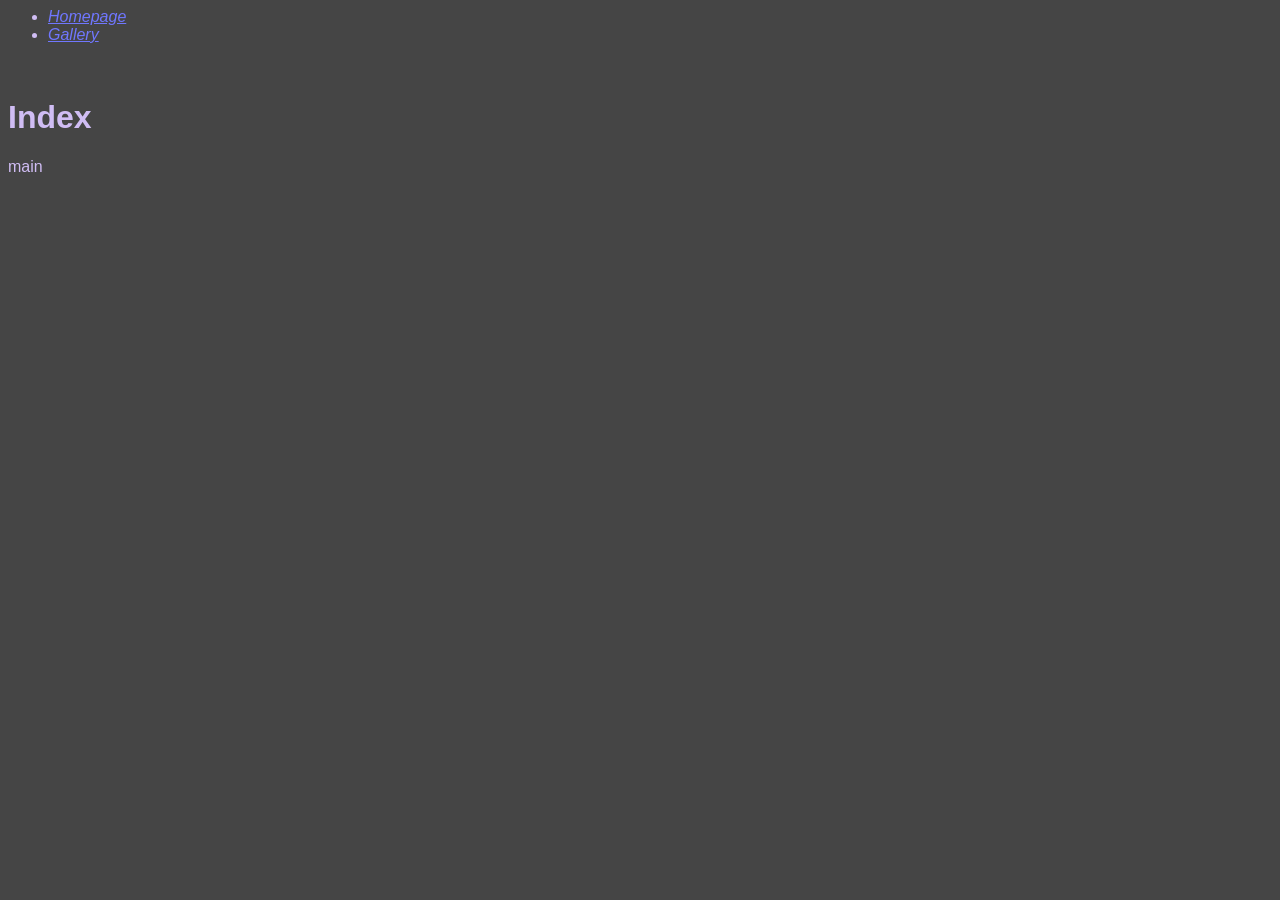
==== index.html @ 6f862905 "Update index.html" ====
<html> 
  
  <head>
    <title>SteelsWheels Car Detailers</title>
    <link rel="stylesheet" href="style.css">
    <meta name="viewport" content="width=device-width, initial-scale=1.0">
  </head>
  
  <body>

    <div id = "top">
      <nav> <!--Navbar Navigation-->
        <ul>
          <li><i><a href="index.html">Homepage</a></i></li>
          <li><i><a href="gallery.html">Gallery</a></i></li>
        </ul>
      </nav>
    </div>
    
    <main><main> <!--Main Section of Body-->
      <div id="main"><br>
        <h1>Index</h1>
        <p>main</p>
      </div>
    </main>  
    
  </body>
   
</html>
---- style.css ----
body {
	background-color: #454545; 
	font-family:'Lucida Sans', 'Lucida Sans Regular', 'Lucida Grande',
        		'Lucida Sans Unicode', Geneva, Verdana, sans-serif;
	color:#d0bdf4;
}

a:visited {
color: #a270ff;
}

a:link {
color: #7077ff;
}
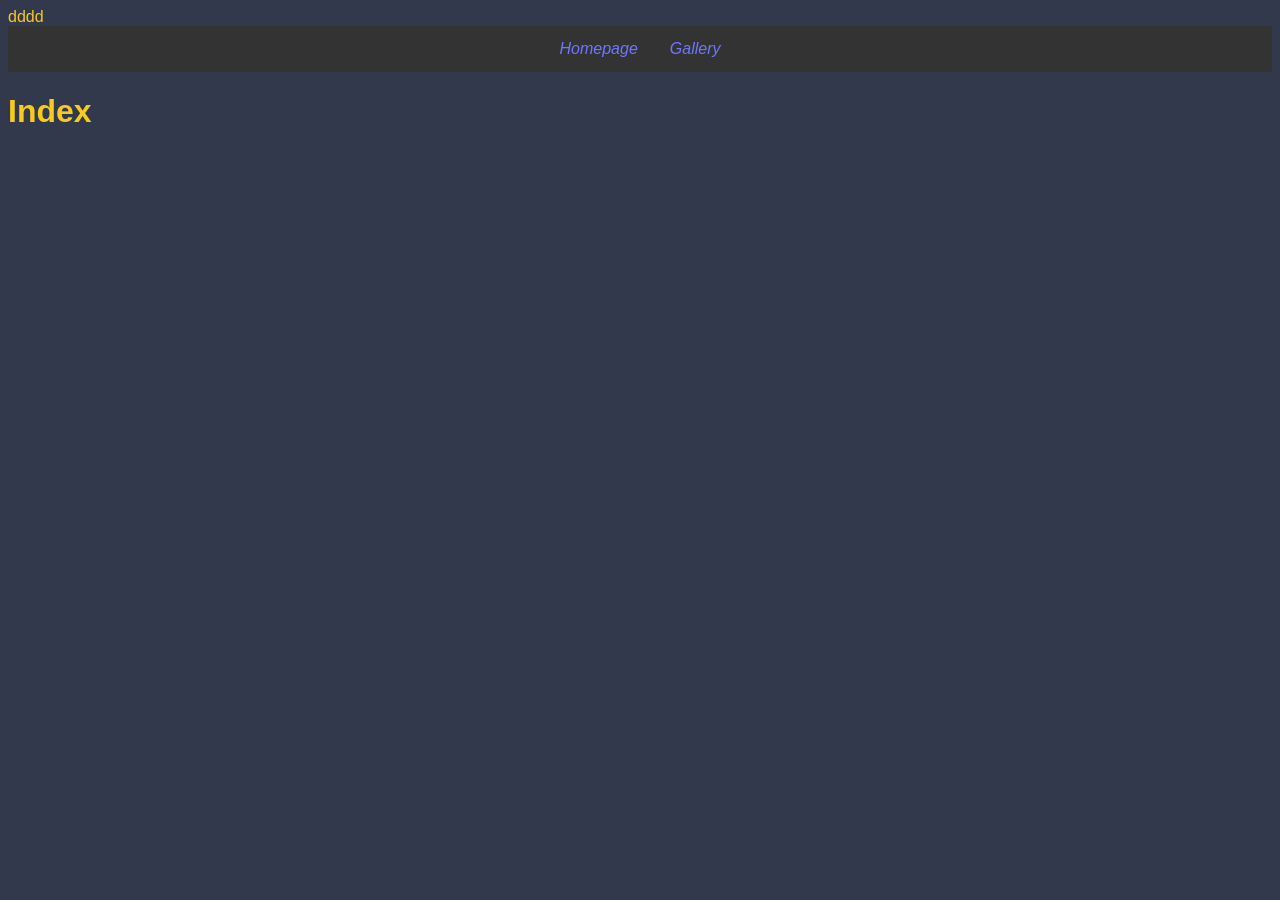
==== commit 28bc7176: "Update index.html" ====
--- a/index.html
+++ b/index.html
@@ -9,18 +9,23 @@
   <body>
 
     <div id = "top">
+
+      <div id="logo">
+        dddd
+      </div>
+      
       <nav> <!--Navbar Navigation-->
         <ul>
           <li><i><a href="index.html">Homepage</a></i></li>
           <li><i><a href="gallery.html">Gallery</a></i></li>
         </ul>
       </nav>
+      
     </div>
     
-    <main><main> <!--Main Section of Body-->
-      <div id="main"><br>
+    <main> <!--Main Section of Body-->
+      <div>
         <h1>Index</h1>
-        <p>main</p>
       </div>
     </main>  
     
--- a/style.css
+++ b/style.css
@@ -1,8 +1,8 @@
 body {
-	background-color: #454545; 
+	background-color: #32394c; 
 	font-family:'Lucida Sans', 'Lucida Sans Regular', 'Lucida Grande',
         		'Lucida Sans Unicode', Geneva, Verdana, sans-serif;
-	color:#d0bdf4;
+	color:#f7ca1e;
 }
 
 a:visited {
@@ -12,3 +12,25 @@
 a:link {
 color: #7077ff;
 }
+
+
+/*Navigation*/
+ul {
+  list-style-type: none;
+  margin: 0;
+  padding: 0;
+  background-color: #333333;
+  display: flex;
+  justify-content: center;
+}
+
+ul li a {
+  display: block;
+  color: white;
+  padding: 14px 16px;
+  text-decoration: none;
+}
+
+ul li a:hover {
+  background-color: #111111;
+}
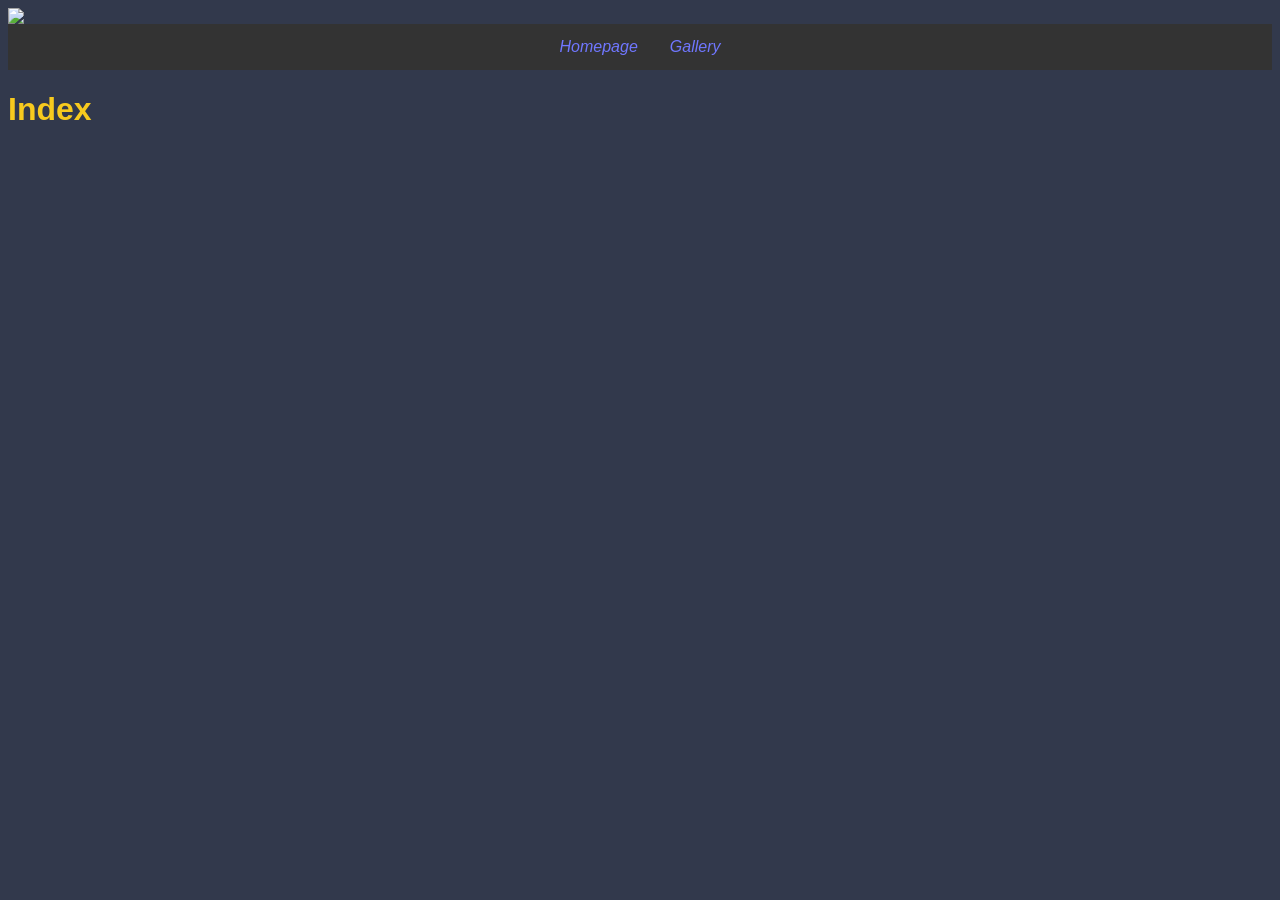
==== commit 21fa8199: "Update index.html" ====
--- a/index.html
+++ b/index.html
@@ -10,8 +10,8 @@
 
     <div id = "top">
 
-      <div id="logo">
-        dddd
+      <div id="logoContainer">
+        <img id="logo" src = "https://raw.githubusercontent.com/SteelSyntax/steelswheels/6d96682d579f0abdfd72ff0fe20f864b0ac57e53/assests/img/SWlogo.png">
       </div>
       
       <nav> <!--Navbar Navigation-->
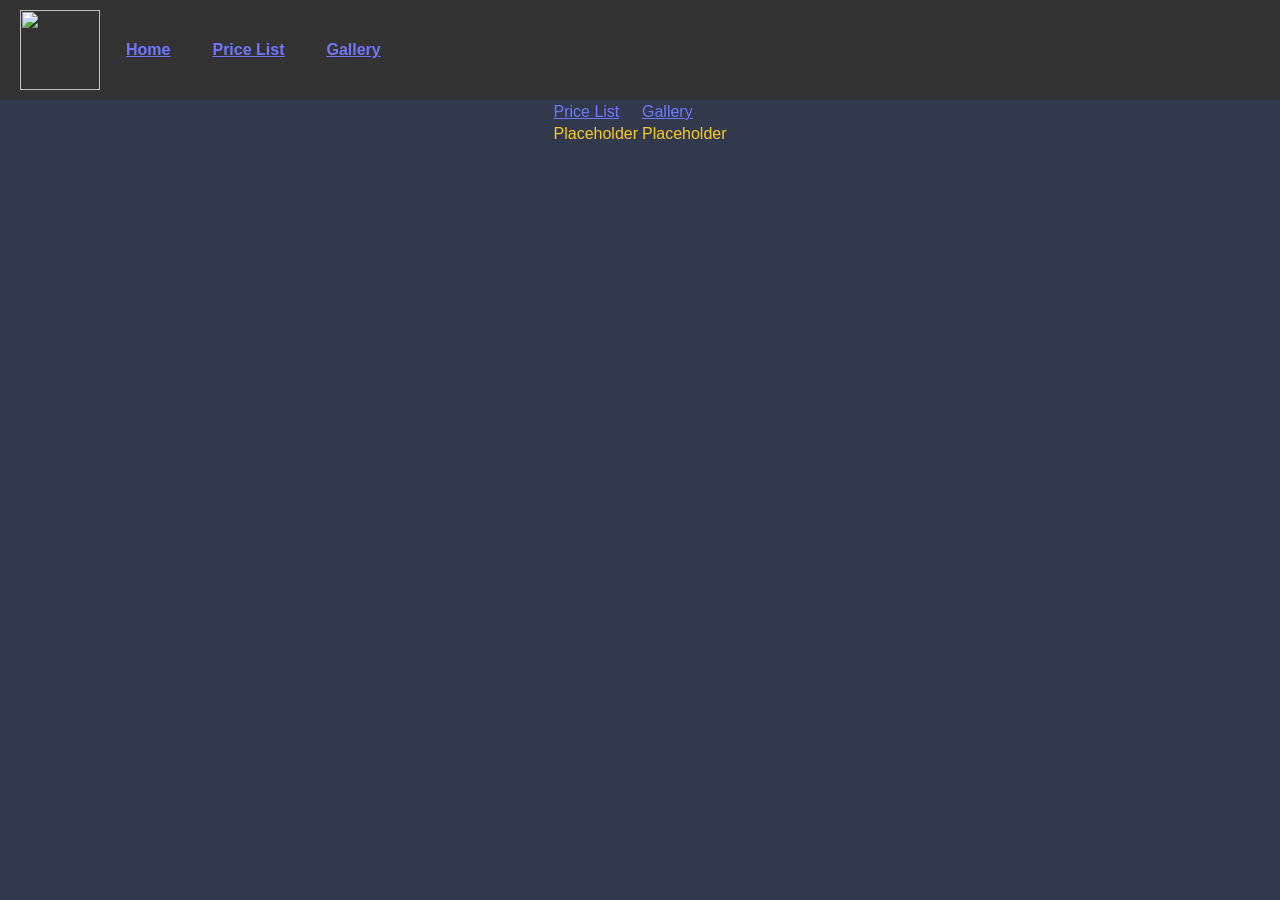
==== commit 2b550e4a: "Update index.html" ====
--- a/index.html
+++ b/index.html
@@ -8,26 +8,39 @@
   
   <body>
 
-    <div id = "top">
+    
+    <nav> <!--Navbar Navigation-->
 
       <div id="logoContainer">
         <img id="logo" src = "https://raw.githubusercontent.com/SteelSyntax/steelswheels/6d96682d579f0abdfd72ff0fe20f864b0ac57e53/assests/img/SWlogo.png">
       </div>
       
-      <nav> <!--Navbar Navigation-->
-        <ul>
-          <li><i><a href="index.html">Homepage</a></i></li>
-          <li><i><a href="gallery.html">Gallery</a></i></li>
-        </ul>
-      </nav>
+      <ul>
+        <li><a href="index.html">Home</a></li>
+        <li><a href="priceList.html">Price List</a></li>
+        <li><a href="gallery.html">Gallery</a></li>
+      </ul>
       
-    </div>
+    </nav>
+
     
     <main> <!--Main Section of Body-->
-      <div>
-        <h1>Index</h1>
-      </div>
+
+      <center>
+        <table>
+          <tr>
+            <td><a href="priceList.html">Price List</a></td>
+            <td><a href="gallery.html">Gallery</a></td>
+          </tr>
+          <tr>
+            <td>Placeholder</td>
+            <td>Placeholder</td>
+          </tr>
+        </table>
+      </center>
+      
     </main>  
+
     
   </body>
    
--- a/style.css
+++ b/style.css
@@ -6,31 +6,61 @@
 }
 
 a:visited {
-color: #a270ff;
+	color: #a270ff;
 }
 
 a:link {
-color: #7077ff;
+	color: #7077ff;
+}
+
+main {
+	margin-top: 100px;
 }
 
 
 /*Navigation*/
-ul {
+/* Navbar container */
+nav {
+  background-color: #333333; /* black bar */
+  width: 100%;
+  position: fixed; /* stays at top when scrolling */
+  top: 0;
+  left: 0;
+  display: flex;
+  align-items: center; /* vertically center logo and links */
+  padding: 10px 20px;
+  z-index: 1000; /* keeps navbar above other content */
+}
+
+/* Logo container */
+#logoContainer {
+  display: flex;
+  align-items: center;
+}
+
+/* Logo image */
+#logo {
+  height: 80px; /* adjust size as needed */
+  width: auto;
+}
+
+/* Navigation list */
+nav ul {
   list-style-type: none;
   margin: 0;
   padding: 0;
-  background-color: #333333;
   display: flex;
-  justify-content: center;
+  gap: 10px;
+  padding-left: 10px;
 }
 
-ul li a {
-  display: block;
+/* Navigation links */
+nav ul li a {
   color: white;
+  font-weight: bold;
   padding: 14px 16px;
-  text-decoration: none;
 }
 
-ul li a:hover {
+nav ul li a:hover {
   background-color: #111111;
 }
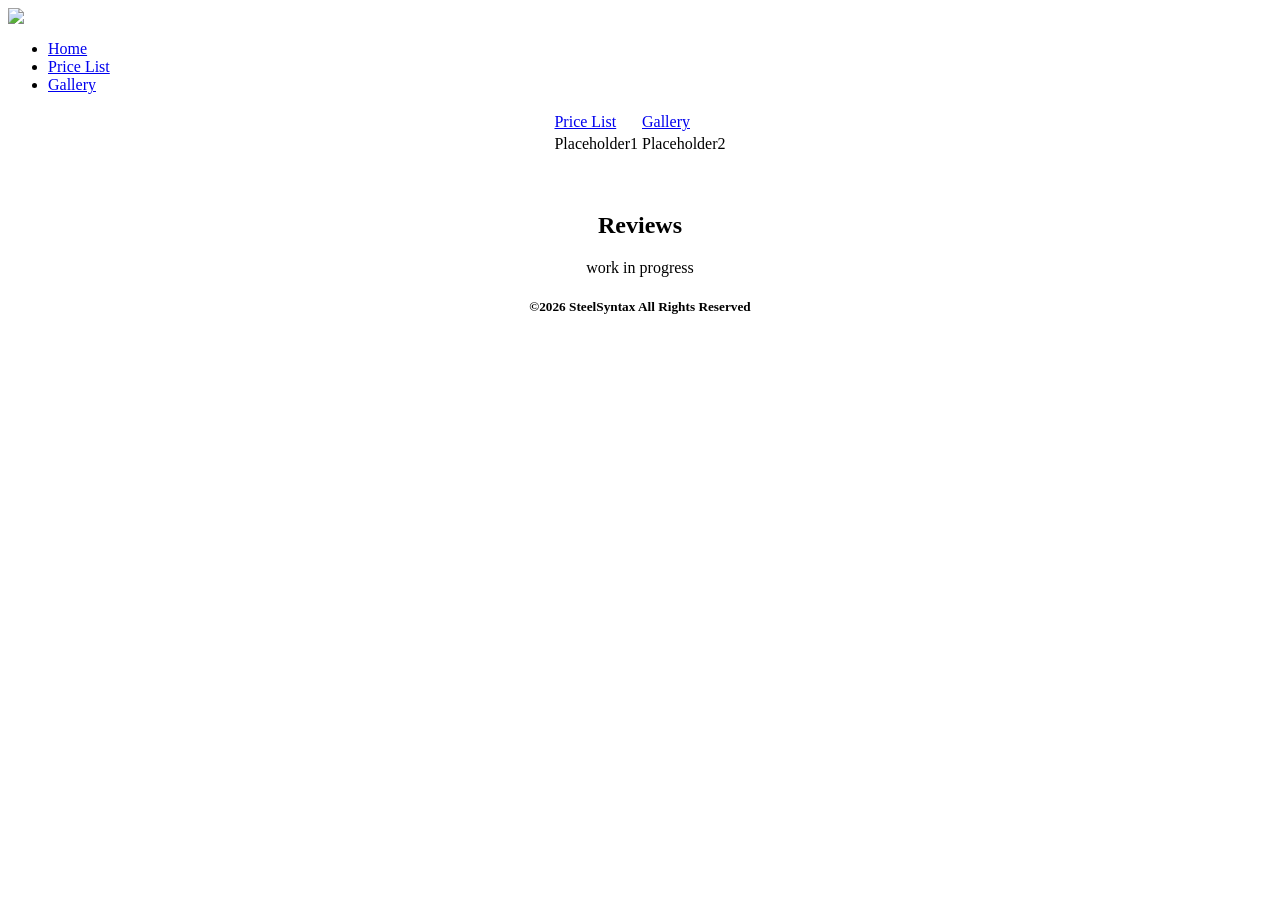
==== commit 17ff4d88: "Update index.html" ====
--- a/index.html
+++ b/index.html
@@ -2,12 +2,14 @@
   
   <head>
     <title>SteelsWheels Car Detailers</title>
-    <link rel="stylesheet" href="style.css">
+    <link rel="stylesheet" href="sw.css">
     <meta name="viewport" content="width=device-width, initial-scale=1.0">
+    <meta charset="UTF-8">
   </head>
   
   <body>
 
+    
     
     <nav> <!--Navbar Navigation-->
 
@@ -23,26 +25,47 @@
       
     </nav>
 
+
     
     <main> <!--Main Section of Body-->
 
-      <center>
-        <table>
-          <tr>
-            <td><a href="priceList.html">Price List</a></td>
-            <td><a href="gallery.html">Gallery</a></td>
-          </tr>
-          <tr>
-            <td>Placeholder</td>
-            <td>Placeholder</td>
-          </tr>
-        </table>
-      </center>
+      <div id="pages">
+        <center>
+          <table>
+            <tr>
+              <td id="priceListCard" class="card-text"><a href="priceList.html">Price List</a></td>
+              <td id="galleryCard"  class="card-text"><a href="gallery.html">Gallery</a></td>
+            </tr>
+            <tr>
+              <td>Placeholder1</td>
+              <td>Placeholder2</td>
+            </tr>
+          </table>
+        </center>
+      </div>
+      
+      <br><br>
+      
+      <div>
+        <center>
+          <h2>Reviews</h2>
+          <p>work in progress</p>
+        </center>
+      </div>
       
     </main>  
-
+    
+    
+    
+    <footer>
+      <center><h5>©2026 SteelSyntax All Rights Reserved </h5></center>
+    </footer>
+    
+    
     
   </body>
    
 </html>
+   
+</html>
 
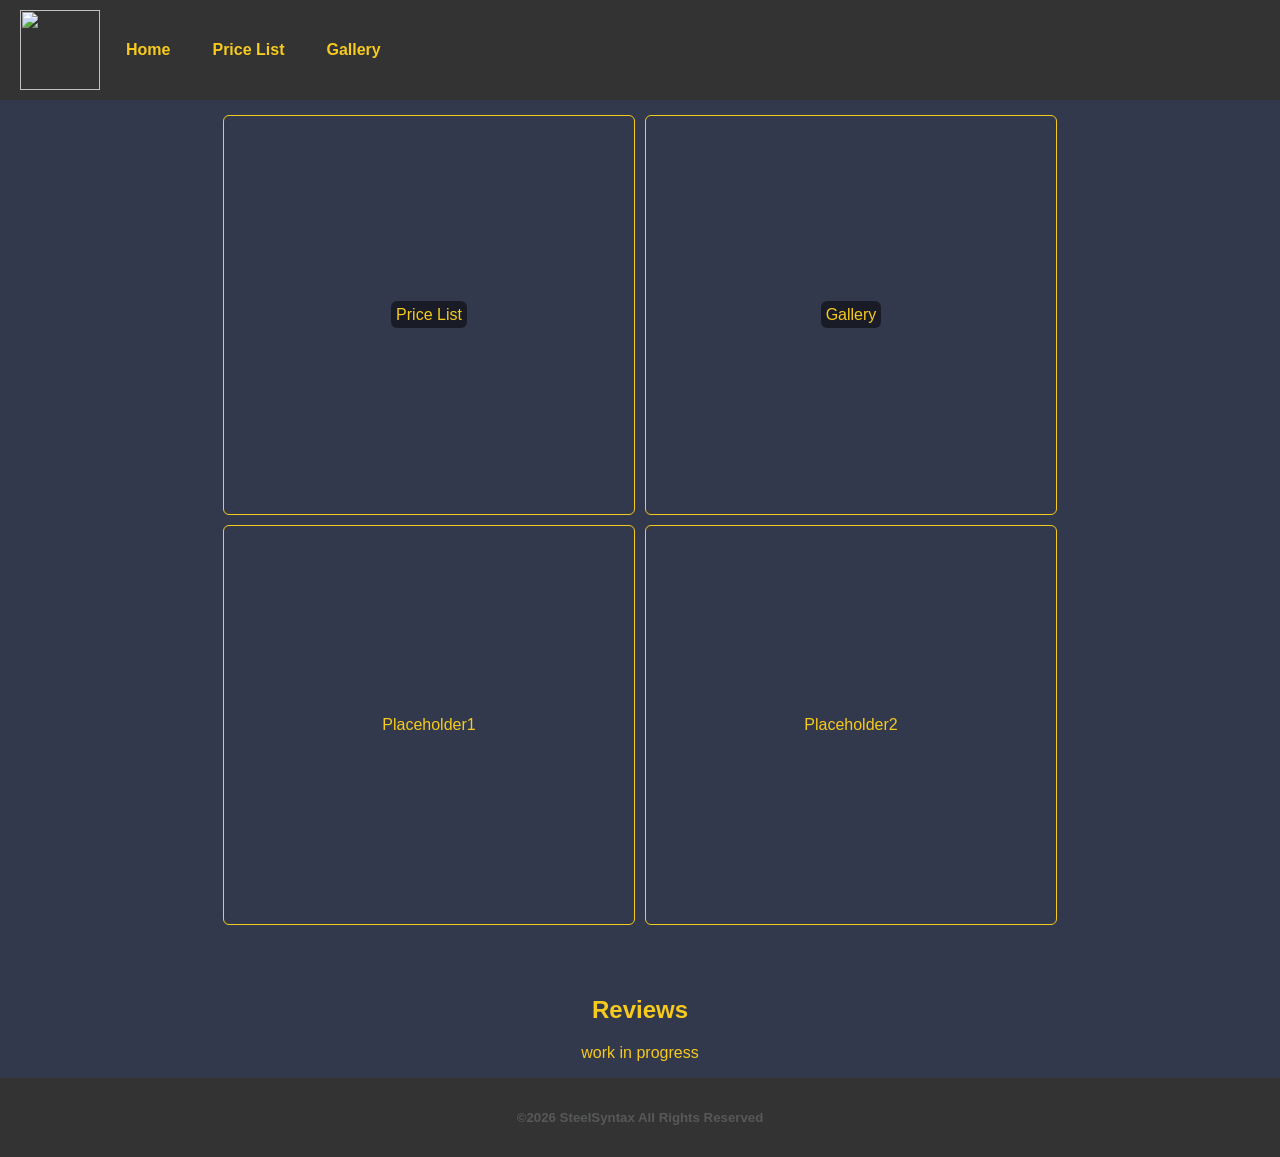
==== commit 970d03ba: "Update index.html" ====
--- a/index.html
+++ b/index.html
@@ -2,7 +2,7 @@
   
   <head>
     <title>SteelsWheels Car Detailers</title>
-    <link rel="stylesheet" href="sw.css">
+    <link rel="stylesheet" href="style.css">
     <meta name="viewport" content="width=device-width, initial-scale=1.0">
     <meta charset="UTF-8">
   </head>
--- a/style.css
+++ b/style.css
@@ -0,0 +1,144 @@
+/*-----------------General-----------------*/
+body {
+	background-color: #32394c; 
+	font-family:'Lucida Sans', 'Lucida Sans Regular', 'Lucida Grande',
+        		'Lucida Sans Unicode', Geneva, Verdana, sans-serif;
+	color:#f7ca1e;
+  margin: 0;
+  padding: 0;
+}
+
+a:visited {
+	color: #f7ca1e;
+}
+
+a {
+  text-decoration:none;
+}
+
+a:link {
+	color: #f7ca1e;
+}
+
+main {
+	margin-top: 100px;
+}
+
+
+
+
+
+/*-----------------Navigation-----------------*/
+/* Navbar container */
+nav {
+  background-color: #333333; /* black bar */
+  width: 100%;
+  position: fixed; /* stays at top when scrolling */
+  top: 0;
+  left: 0;
+  display: flex;
+  align-items: center; /* vertically center logo and links */
+  padding: 10px 20px;
+  z-index: 1000; /* keeps navbar above other content */
+}
+
+/* Logo container */
+#logoContainer {
+  display: flex;
+  align-items: center;
+}
+
+/* Logo image */
+#logo {
+  height: 80px; /* adjust size as needed */
+  width: auto;
+}
+
+/* Navigation list */
+nav ul {
+  list-style-type: none;
+  margin: 0;
+  padding: 0;
+  display: flex;
+  gap: 10px;
+  padding-left: 10px;
+}
+
+/* Navigation links */
+nav ul li a {
+  color: white;
+  font-weight: bold;
+  padding: 14px 16px;
+}
+
+nav ul li a:hover {
+  background-color: #111111;
+}
+
+
+
+
+
+
+/*-----------------Main Page-----------------*/
+table {
+  border-collapse: separate;
+  border-spacing: 10px; /* space between cells */
+}
+
+th, td {
+  border: 1px solid #f7ca1e;
+  border-radius: 6px;
+  background-color: #32394c;
+  width: 400px;
+  height: 400px;
+}
+
+table, th, td, a {
+  text-align: center;
+  padding: 5px;
+}
+
+
+#priceListCard {
+
+}
+
+#galleryCard {
+  background-image: url("https://github.com/SteelSyntax/steelswheels/blob/d8560e643d872ab05cc9cc19a7e3ab6a559947c9/assests/img/galleryCardImg.jpg?raw=true");
+  background-repeat: no-repeat;
+  background-size: 100%;
+}
+
+#placeholder1Card {
+  
+}
+
+#placeholder2Card {
+  
+}
+
+#priceListCard a, #galleryCard a, #placeholder1Card a, #placeholder2Card a {
+  background-color: rgba(0, 0, 0, 0.5);
+  color: #f7ca1e;
+  padding: 5px;
+  border-radius: 6px;
+}
+
+
+
+
+/*-----------------Footer-----------------*/
+footer {
+  background-color: #333333; /* black bar */
+  width: 100%;
+  display: flex;
+  justify-content: center; /* centers content horizontally */
+  align-items: center; /* centers content vertically */
+  color: #575859;
+  padding: 10px 0; /* adds breathing space */
+  position: relative; /* ensures proper layout */
+  z-index: 1000;
+  margin: 0;
+  left: 0;
+}
